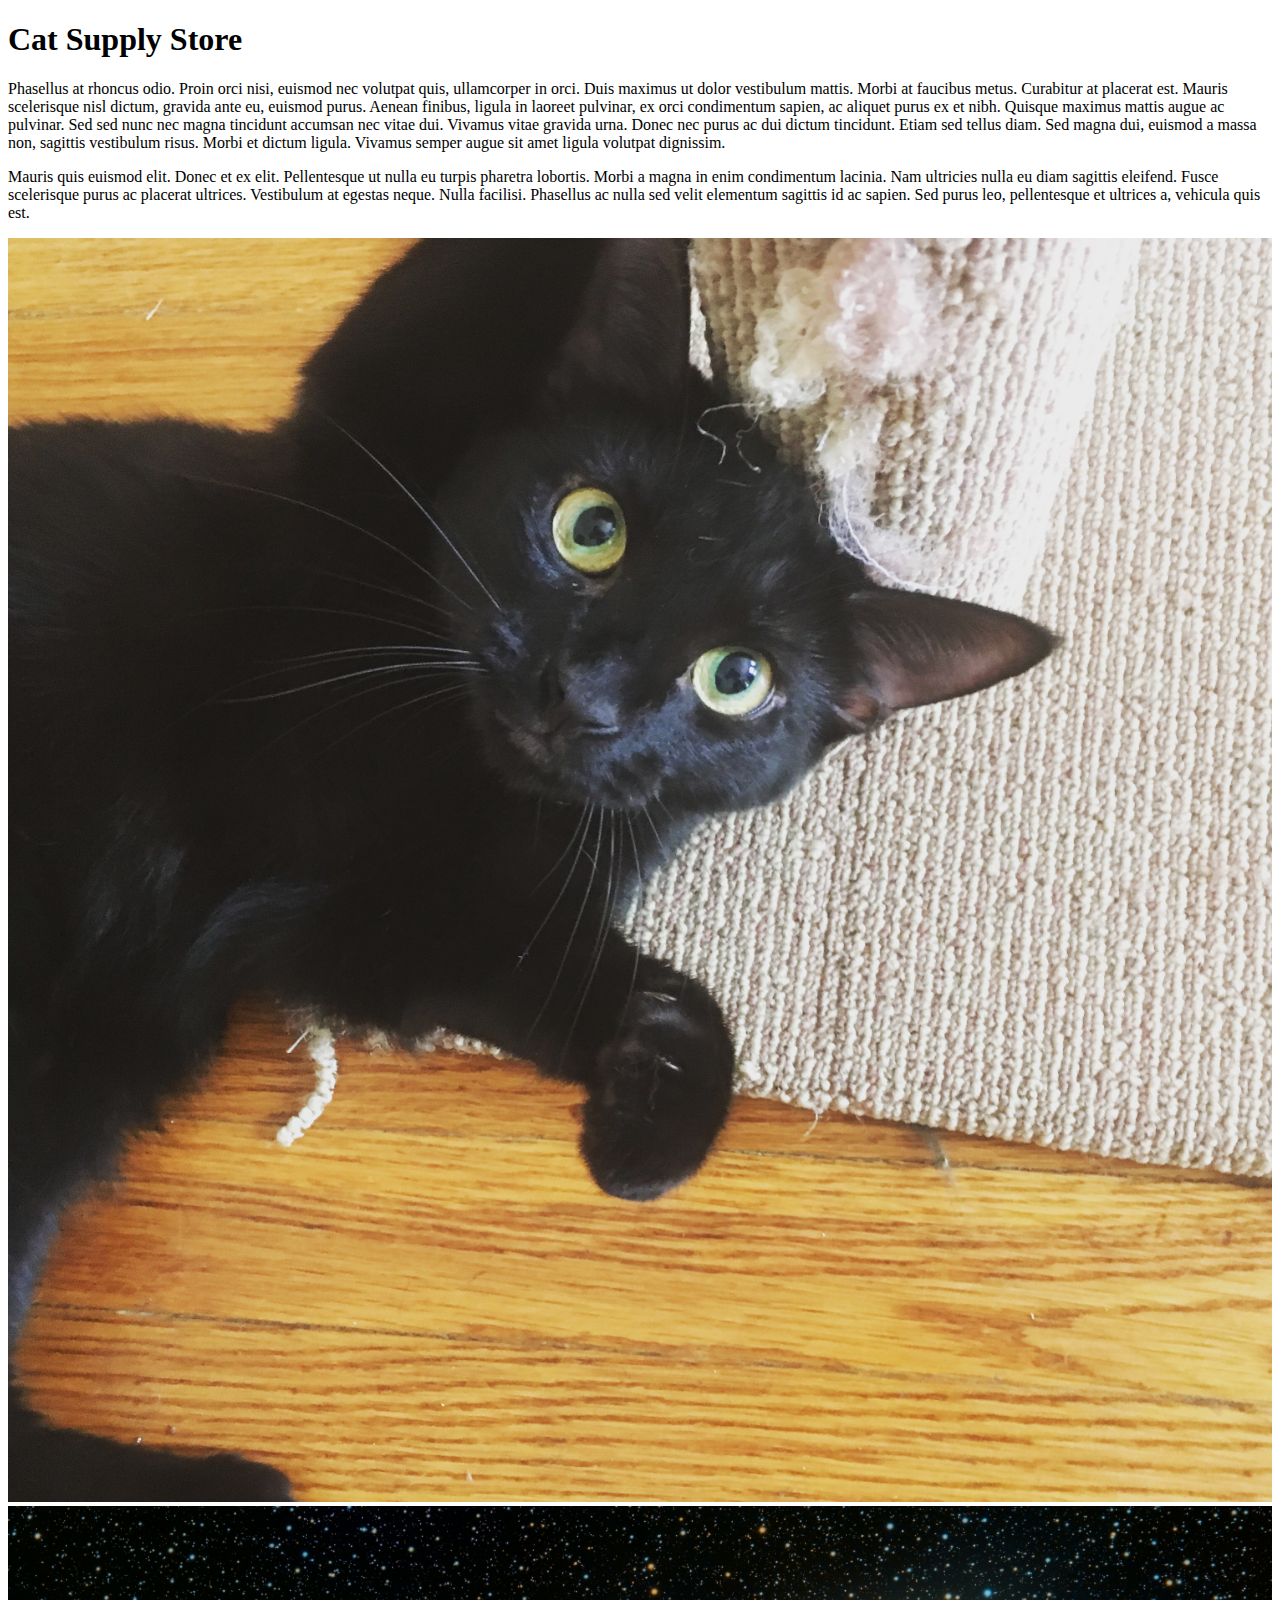
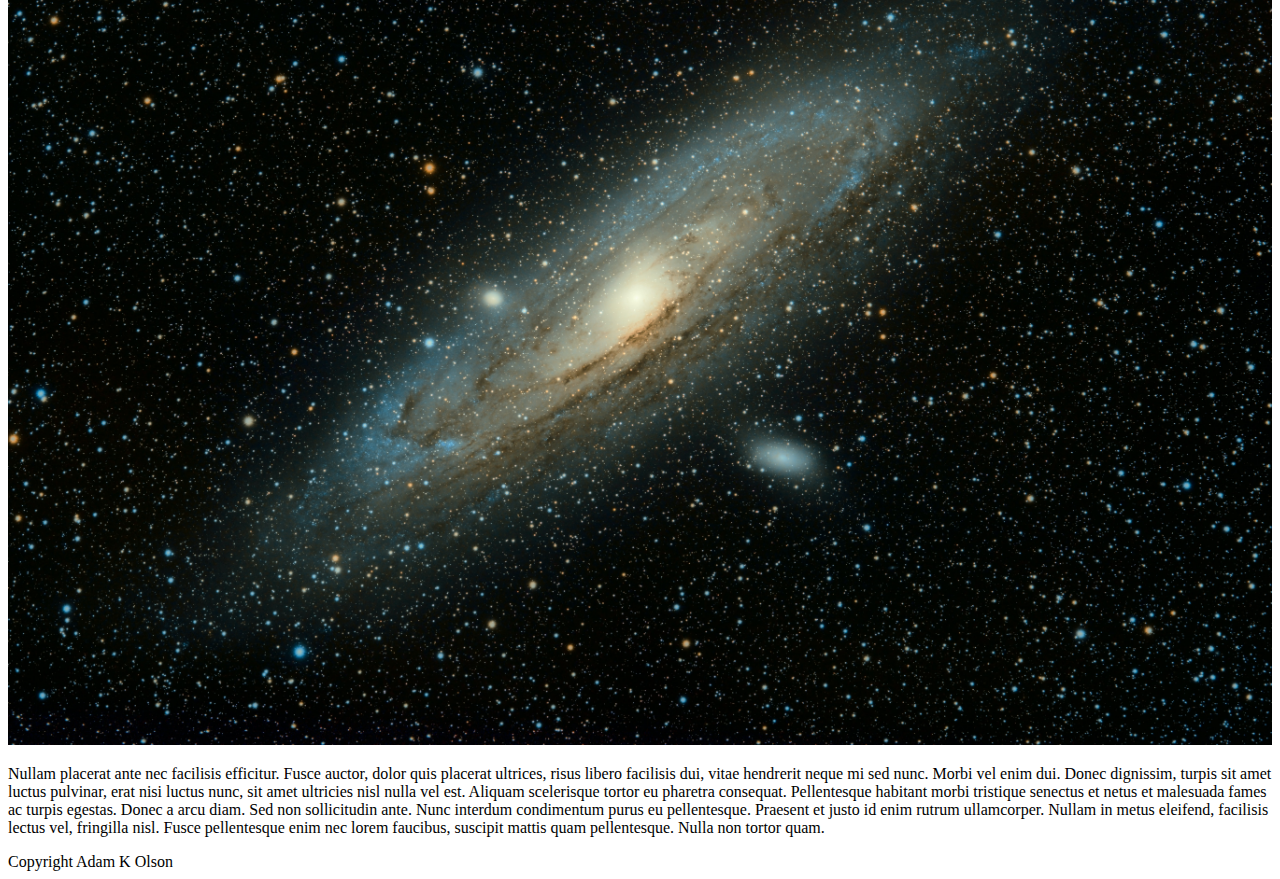
==== about.html @ 6657648e "Create about.html" ====
<!DOCTYPE html>
<html>
<head>
	<meta charset="utf-8">
	<title>Cat Supply Store</title>
	<style>

	     img {max-width: 100%;}

	</style>
	<script>
	</script>
</head>
<body>
	<header>
		<h1>Cat Supply Store</h1>
	</header>
	<main>
<p>Phasellus at rhoncus odio. Proin orci nisi, euismod nec volutpat quis, ullamcorper in orci. Duis maximus ut dolor vestibulum mattis. Morbi at faucibus metus. Curabitur at placerat est. Mauris scelerisque nisl dictum, gravida ante eu, euismod purus. Aenean finibus, ligula in laoreet pulvinar, ex orci condimentum sapien, ac aliquet purus ex et nibh. Quisque maximus mattis augue ac pulvinar. Sed sed nunc nec magna tincidunt accumsan nec vitae dui. Vivamus vitae gravida urna. Donec nec purus ac dui dictum tincidunt. Etiam sed tellus diam. Sed magna dui, euismod a massa non, sagittis vestibulum risus. Morbi et dictum ligula. Vivamus semper augue sit amet ligula volutpat dignissim.</p>

<p>Mauris quis euismod elit. Donec et ex elit. Pellentesque ut nulla eu turpis pharetra lobortis. Morbi a magna in enim condimentum lacinia. Nam ultricies nulla eu diam sagittis eleifend. Fusce scelerisque purus ac placerat ultrices. Vestibulum at egestas neque. Nulla facilisi. Phasellus ac nulla sed velit elementum sagittis id ac sapien. Sed purus leo, pellentesque et ultrices a, vehicula quis est.</p>    <img src="IMG_1300.JPG">
		<img src="guillermo-ferla-Oze6U2m1oYU-unsplash.jpg">
		<p>Nullam placerat ante nec facilisis efficitur. Fusce auctor, dolor quis placerat ultrices, risus libero facilisis dui, vitae hendrerit neque mi sed nunc. Morbi vel enim dui. Donec dignissim, turpis sit amet luctus pulvinar, erat nisi luctus nunc, sit amet ultricies nisl nulla vel est. Aliquam scelerisque tortor eu pharetra consequat. Pellentesque habitant morbi tristique senectus et netus et malesuada fames ac turpis egestas. Donec a arcu diam. Sed non sollicitudin ante. Nunc interdum condimentum purus eu pellentesque. Praesent et justo id enim rutrum ullamcorper. Nullam in metus eleifend, facilisis lectus vel, fringilla nisl. Fusce pellentesque enim nec lorem faucibus, suscipit mattis quam pellentesque. Nulla non tortor quam.</p>
	</main>
	<footer>
		Copyright Adam K Olson
	</footer>
</body>
</html>
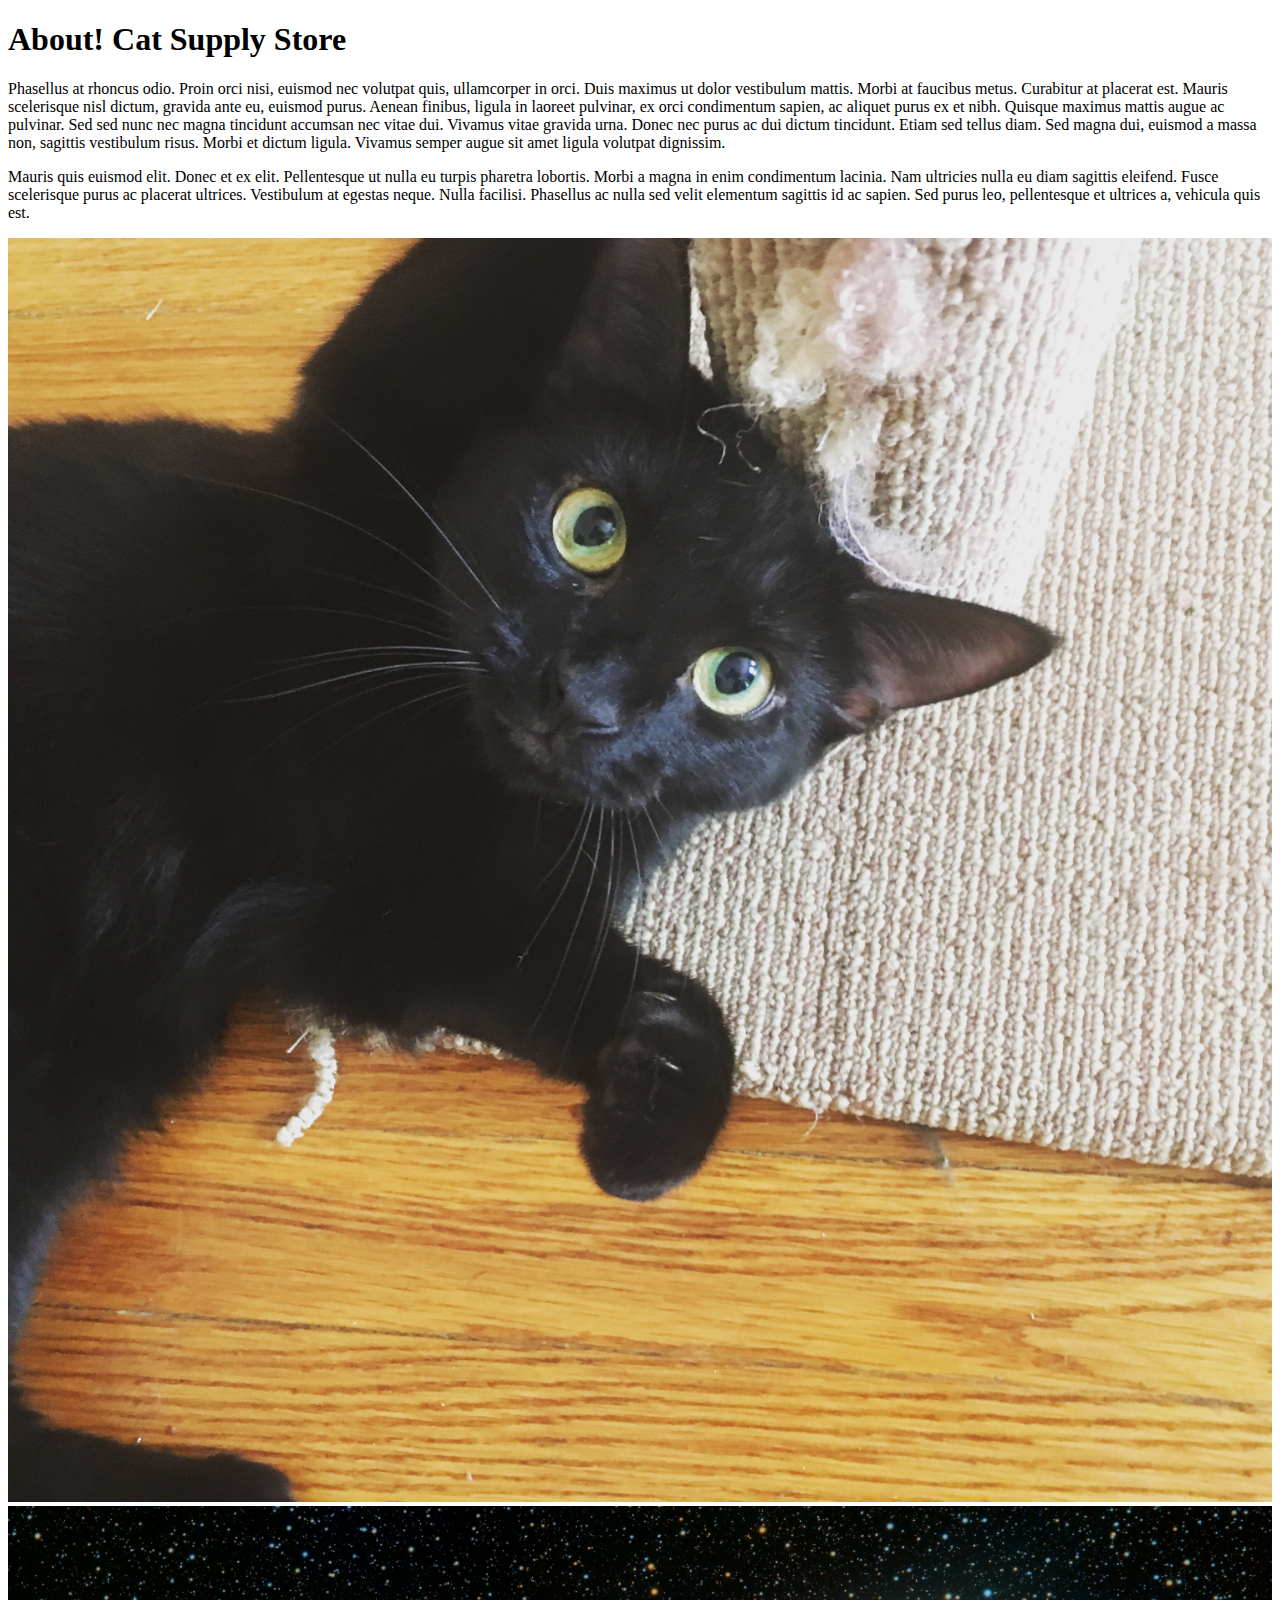
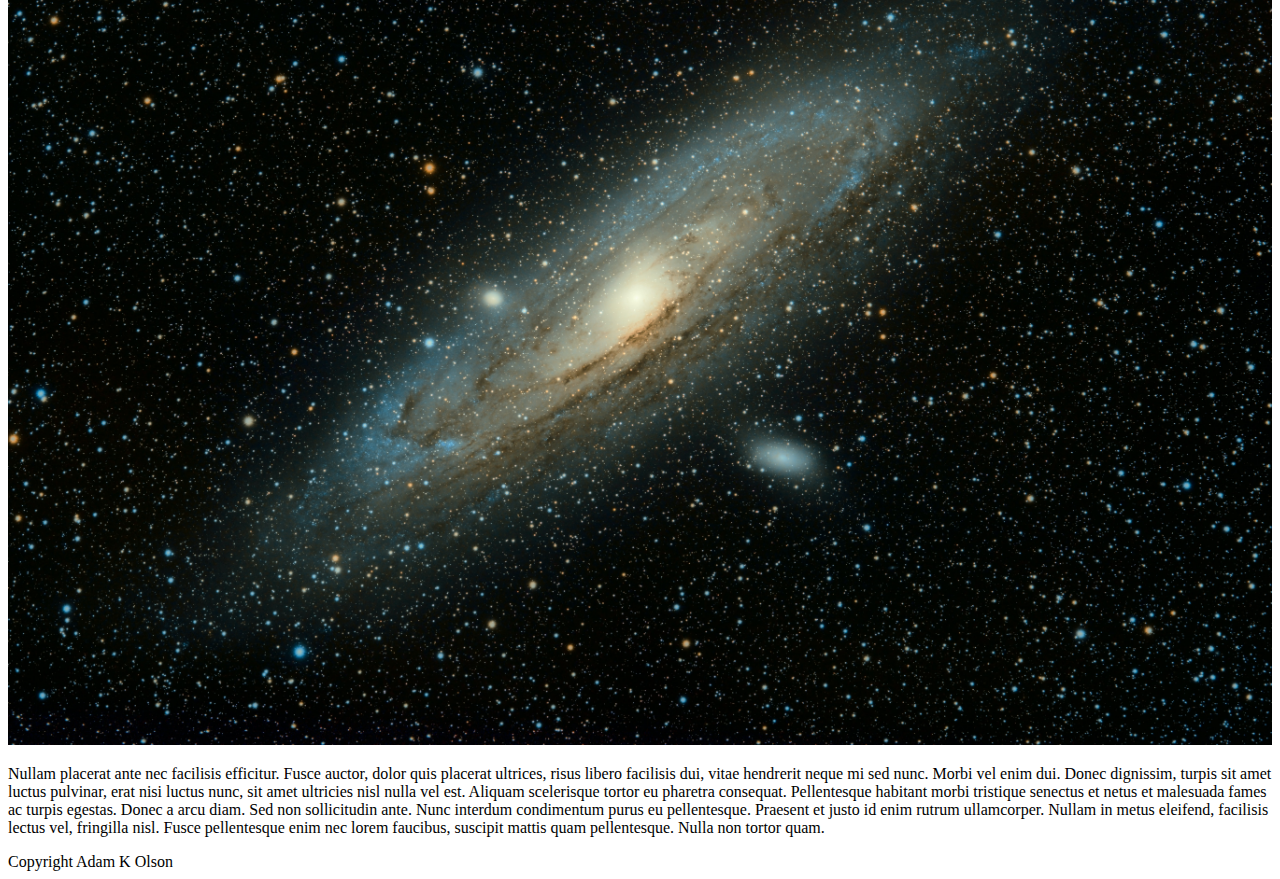
==== commit b4113e13: "Update about.html" ====
--- a/about.html
+++ b/about.html
@@ -13,7 +13,7 @@
 </head>
 <body>
 	<header>
-		<h1>Cat Supply Store</h1>
+		<h1>About! Cat Supply Store</h1>
 	</header>
 	<main>
 <p>Phasellus at rhoncus odio. Proin orci nisi, euismod nec volutpat quis, ullamcorper in orci. Duis maximus ut dolor vestibulum mattis. Morbi at faucibus metus. Curabitur at placerat est. Mauris scelerisque nisl dictum, gravida ante eu, euismod purus. Aenean finibus, ligula in laoreet pulvinar, ex orci condimentum sapien, ac aliquet purus ex et nibh. Quisque maximus mattis augue ac pulvinar. Sed sed nunc nec magna tincidunt accumsan nec vitae dui. Vivamus vitae gravida urna. Donec nec purus ac dui dictum tincidunt. Etiam sed tellus diam. Sed magna dui, euismod a massa non, sagittis vestibulum risus. Morbi et dictum ligula. Vivamus semper augue sit amet ligula volutpat dignissim.</p>
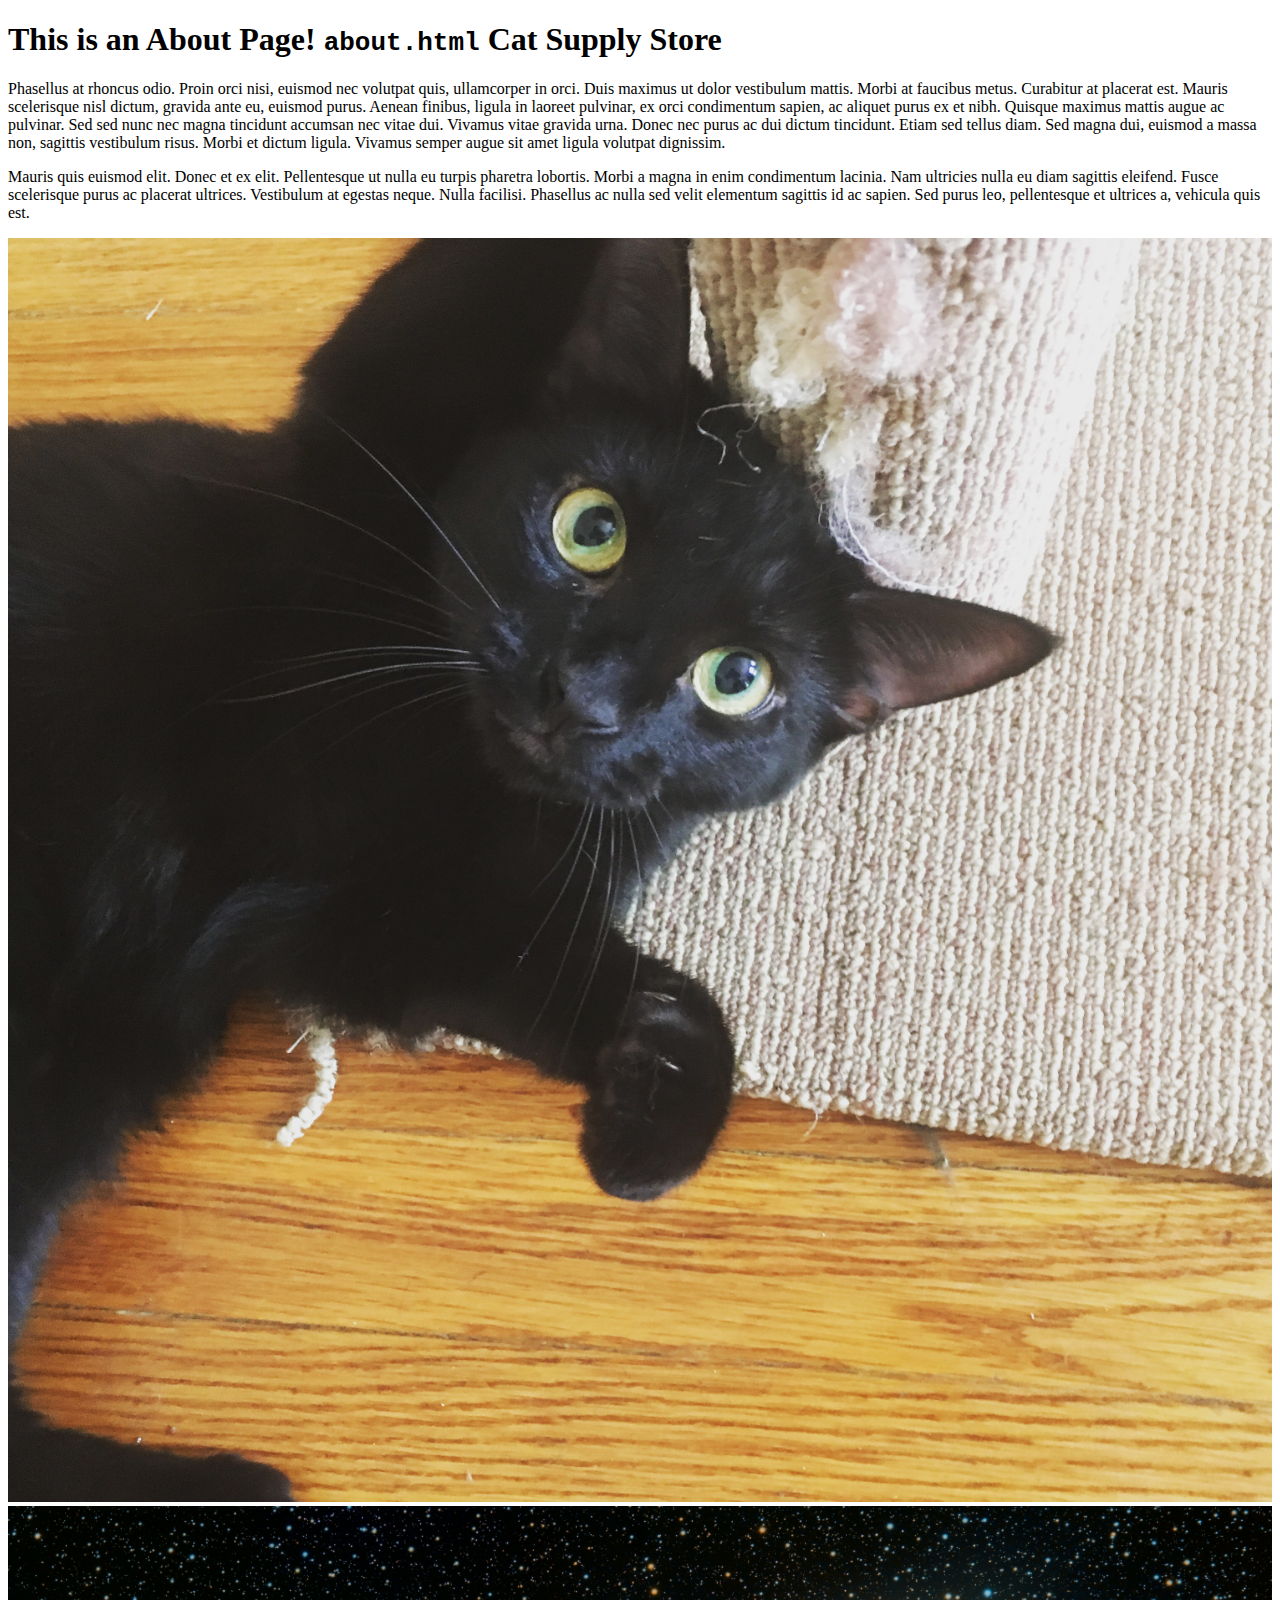
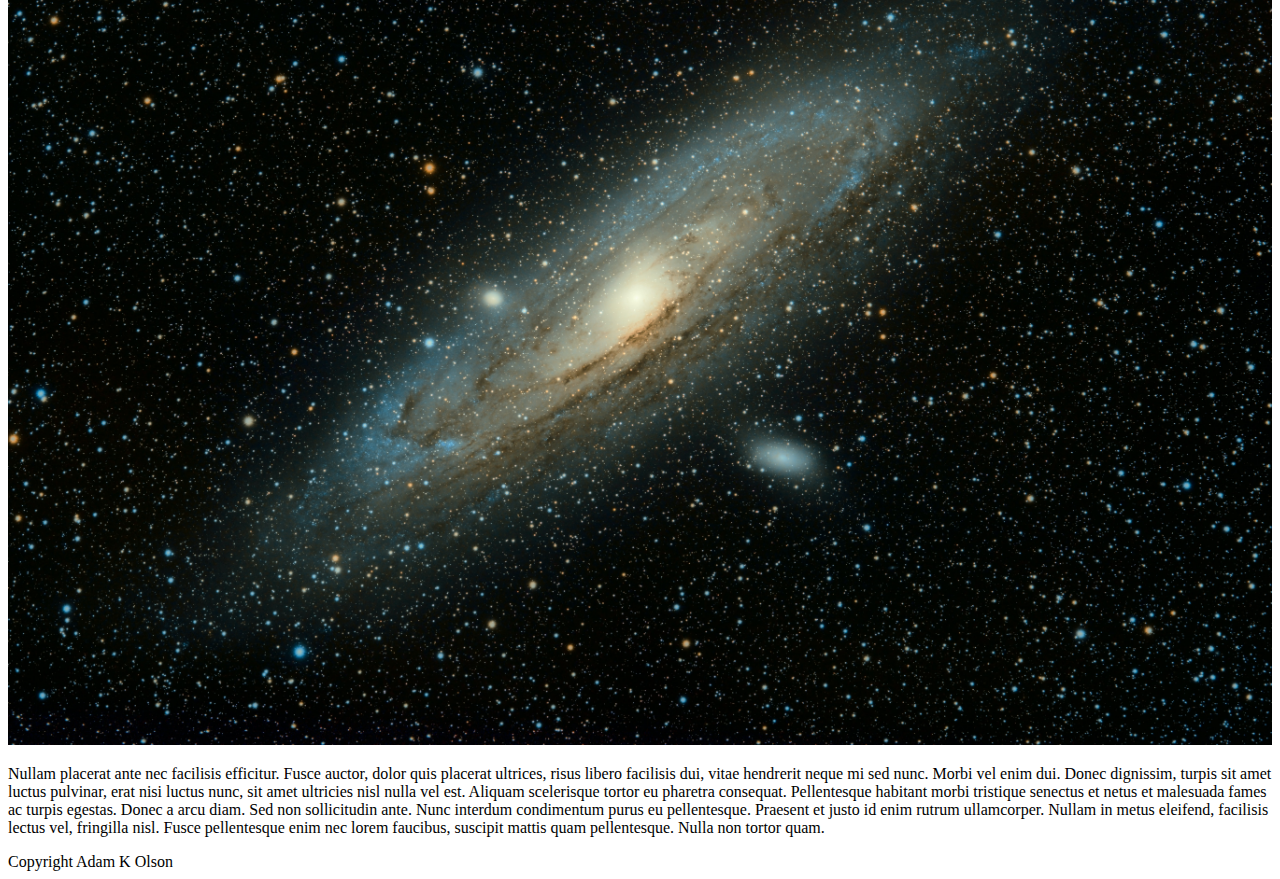
==== commit 4a114476: "Update about.html" ====
--- a/about.html
+++ b/about.html
@@ -13,7 +13,7 @@
 </head>
 <body>
 	<header>
-		<h1>About! Cat Supply Store</h1>
+		<h1>This is an About Page! <code>about.html</code> Cat Supply Store</h1>
 	</header>
 	<main>
 <p>Phasellus at rhoncus odio. Proin orci nisi, euismod nec volutpat quis, ullamcorper in orci. Duis maximus ut dolor vestibulum mattis. Morbi at faucibus metus. Curabitur at placerat est. Mauris scelerisque nisl dictum, gravida ante eu, euismod purus. Aenean finibus, ligula in laoreet pulvinar, ex orci condimentum sapien, ac aliquet purus ex et nibh. Quisque maximus mattis augue ac pulvinar. Sed sed nunc nec magna tincidunt accumsan nec vitae dui. Vivamus vitae gravida urna. Donec nec purus ac dui dictum tincidunt. Etiam sed tellus diam. Sed magna dui, euismod a massa non, sagittis vestibulum risus. Morbi et dictum ligula. Vivamus semper augue sit amet ligula volutpat dignissim.</p>
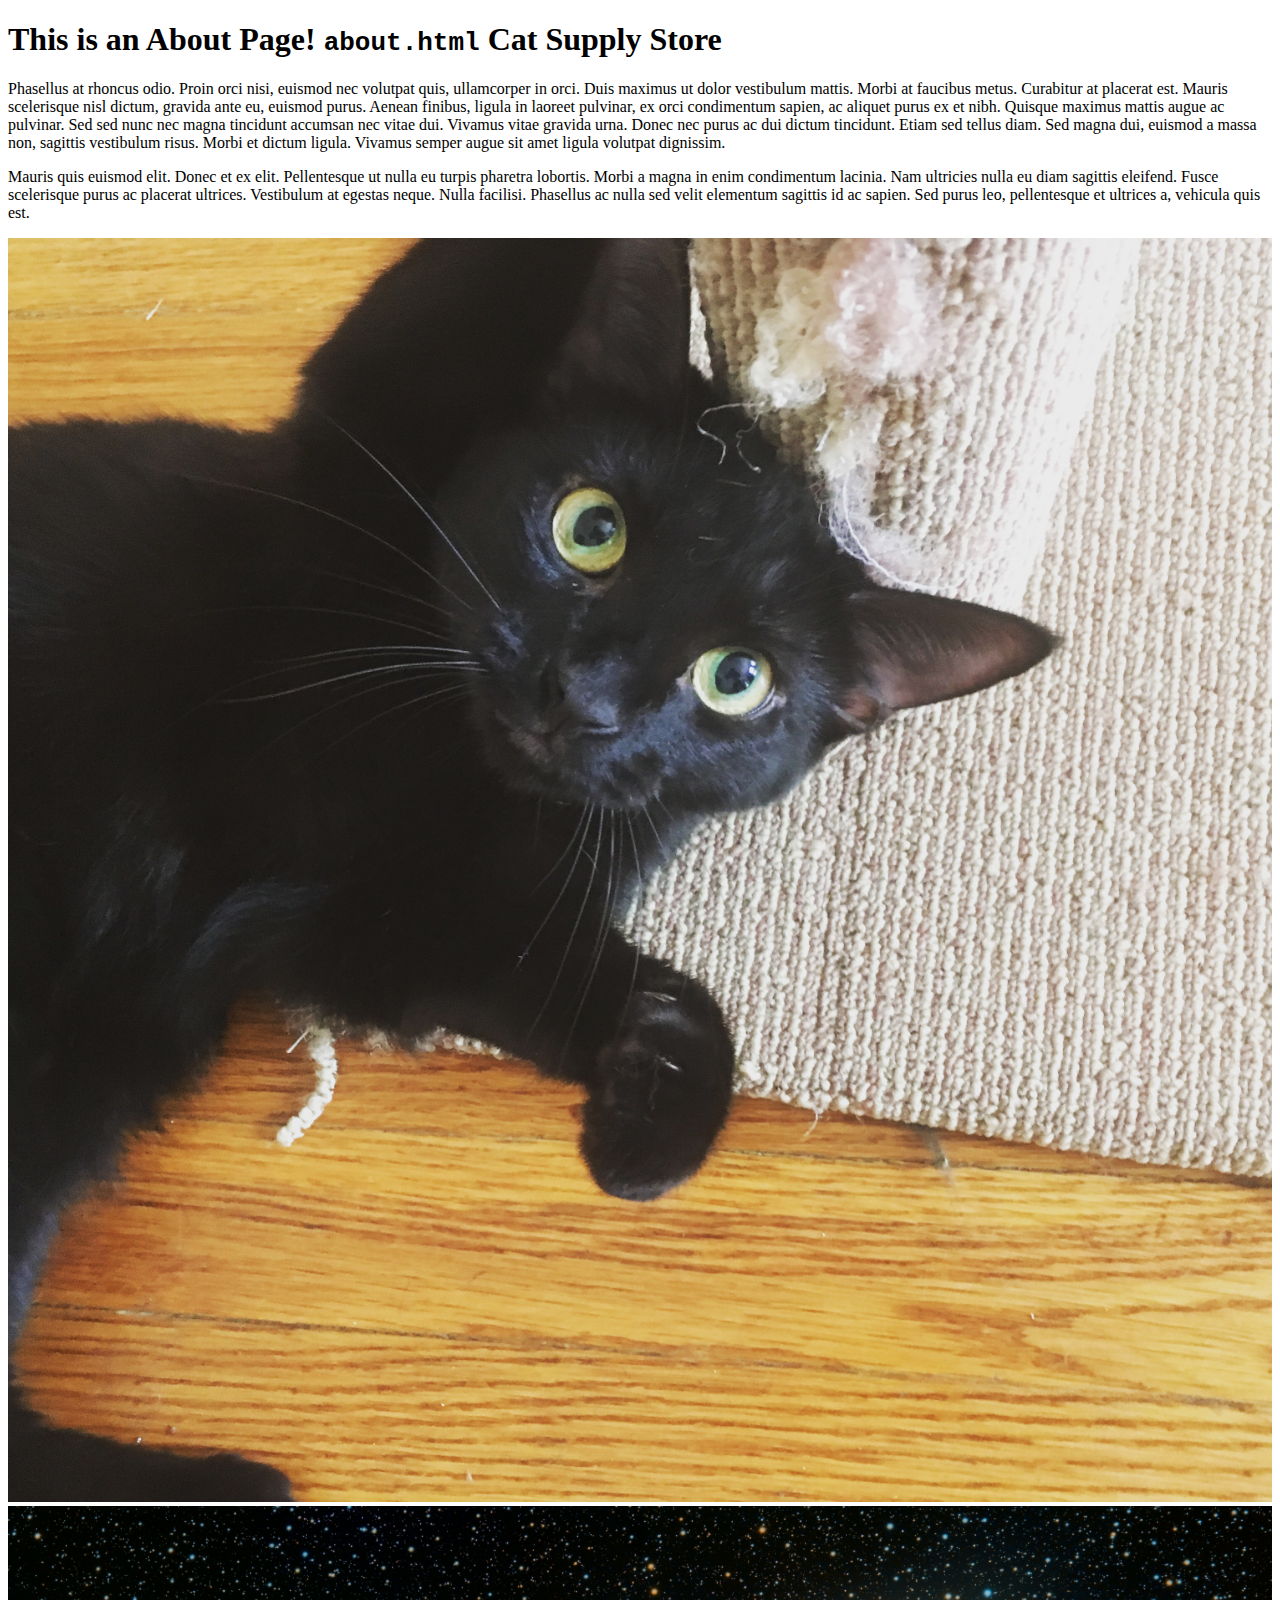
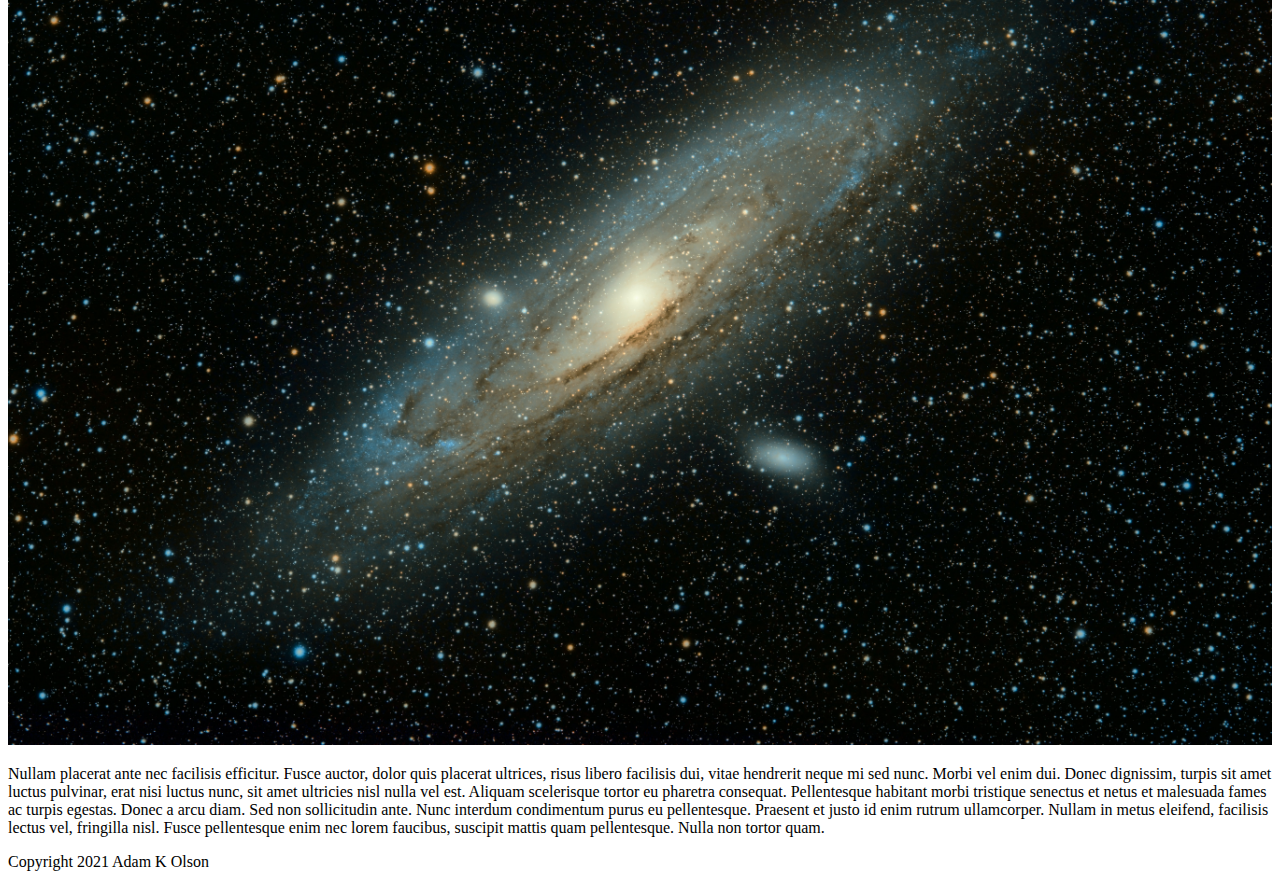
==== commit f4a60a70: "Update about.html" ====
--- a/about.html
+++ b/about.html
@@ -23,7 +23,7 @@
 		<p>Nullam placerat ante nec facilisis efficitur. Fusce auctor, dolor quis placerat ultrices, risus libero facilisis dui, vitae hendrerit neque mi sed nunc. Morbi vel enim dui. Donec dignissim, turpis sit amet luctus pulvinar, erat nisi luctus nunc, sit amet ultricies nisl nulla vel est. Aliquam scelerisque tortor eu pharetra consequat. Pellentesque habitant morbi tristique senectus et netus et malesuada fames ac turpis egestas. Donec a arcu diam. Sed non sollicitudin ante. Nunc interdum condimentum purus eu pellentesque. Praesent et justo id enim rutrum ullamcorper. Nullam in metus eleifend, facilisis lectus vel, fringilla nisl. Fusce pellentesque enim nec lorem faucibus, suscipit mattis quam pellentesque. Nulla non tortor quam.</p>
 	</main>
 	<footer>
-		Copyright Adam K Olson
+		Copyright 2021 Adam K Olson
 	</footer>
 </body>
 </html>
